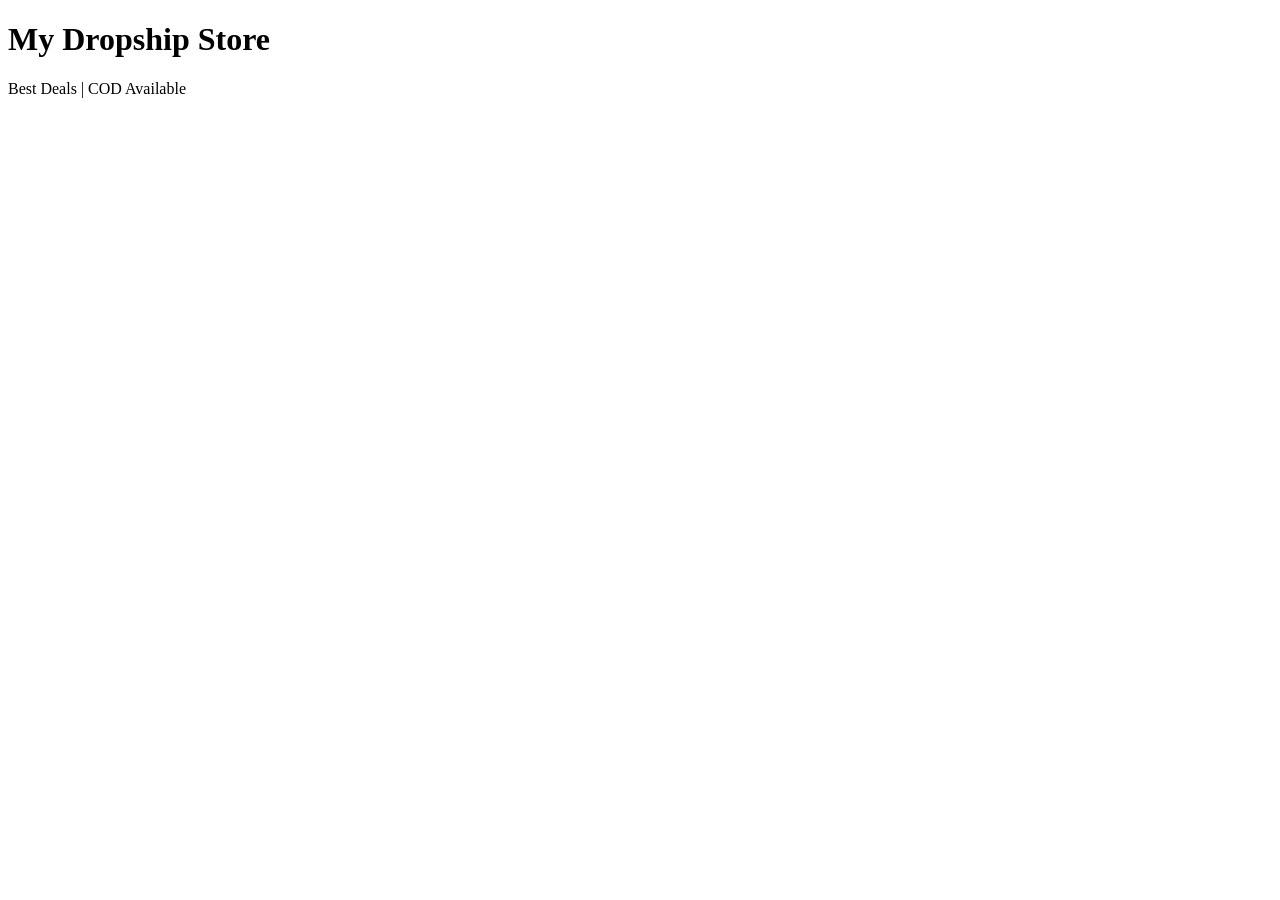
==== index.html @ 78aec77d "Create index.html" ====
<!DOCTYPE html>
<html lang="en">
<head>
  <meta charset="UTF-8">
  <title>Dropship Store</title>
  <meta name="viewport" content="width=device-width, initial-scale=1.0">
  <link rel="stylesheet" href="style.css">
</head>
<body>

<header>
  <h1>My Dropship Store</h1>
  <p>Best Deals | COD Available</p>
</header>

<main id="product-list"></main>

<script src="script.js"></script>
</body>
</html>
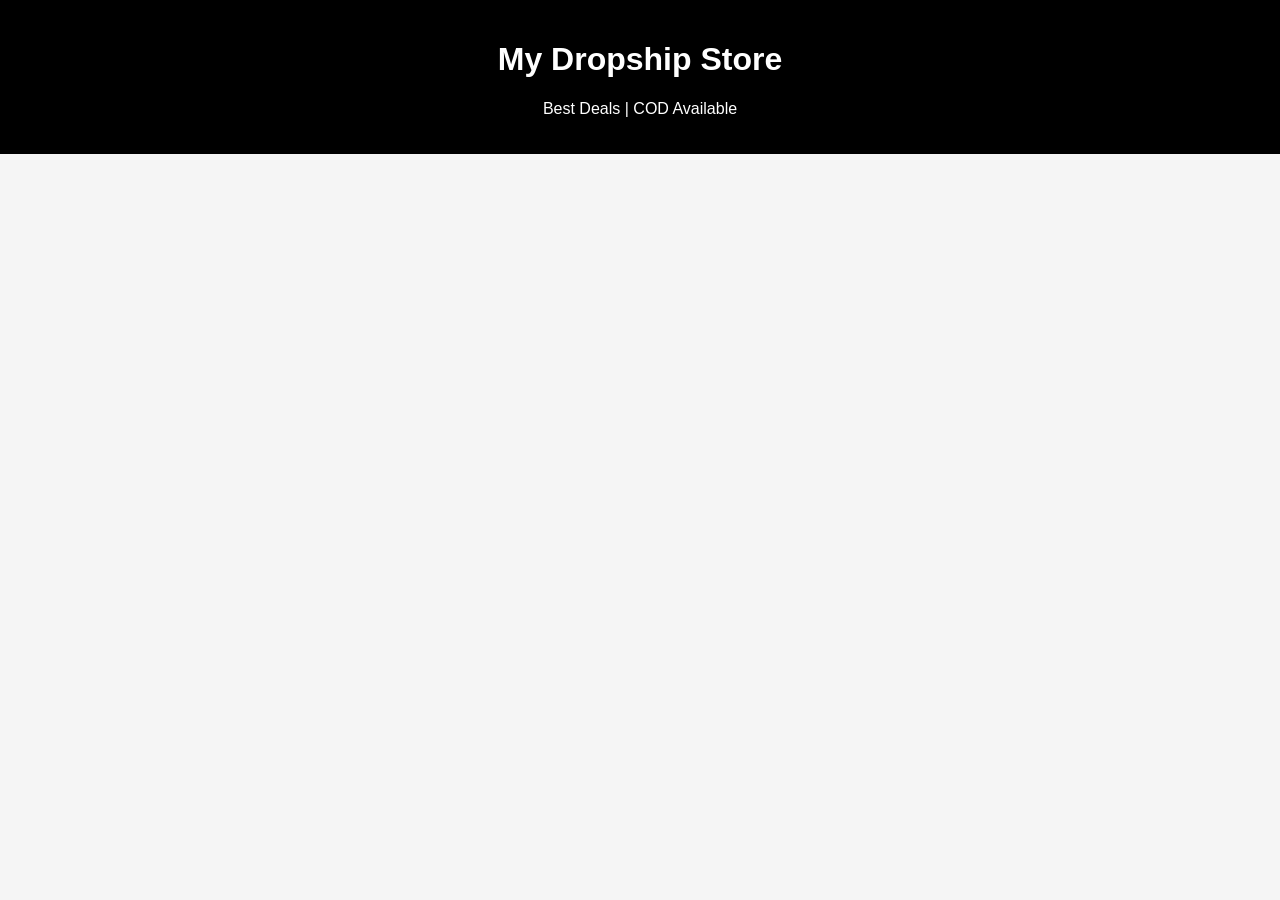
==== commit 4948a82e: "Update index.html" ====
--- a/index.html
+++ b/index.html
@@ -15,6 +15,6 @@
 
 <main id="product-list"></main>
 
-<script src="script.js"></script>
+<script type="module" src="script.js"></script>
 </body>
 </html>
--- a/style.css
+++ b/style.css
@@ -0,0 +1,49 @@
+body {
+  margin: 0;
+  font-family: Arial, sans-serif;
+  background: #f5f5f5;
+}
+
+header {
+  background: black;
+  color: white;
+  text-align: center;
+  padding: 20px;
+}
+
+#product-list {
+  display: grid;
+  grid-template-columns: repeat(auto-fit, minmax(250px, 1fr));
+  gap: 15px;
+  padding: 15px;
+}
+
+.product {
+  background: white;
+  border-radius: 10px;
+  padding: 15px;
+}
+
+.product img {
+  width: 100%;
+  border-radius: 10px;
+}
+
+.product h3 {
+  margin: 10px 0;
+}
+
+.price {
+  color: green;
+  font-weight: bold;
+}
+
+button {
+  width: 100%;
+  padding: 10px;
+  background: #25D366;
+  color: white;
+  border: none;
+  border-radius: 5px;
+  font-size: 16px;
+}
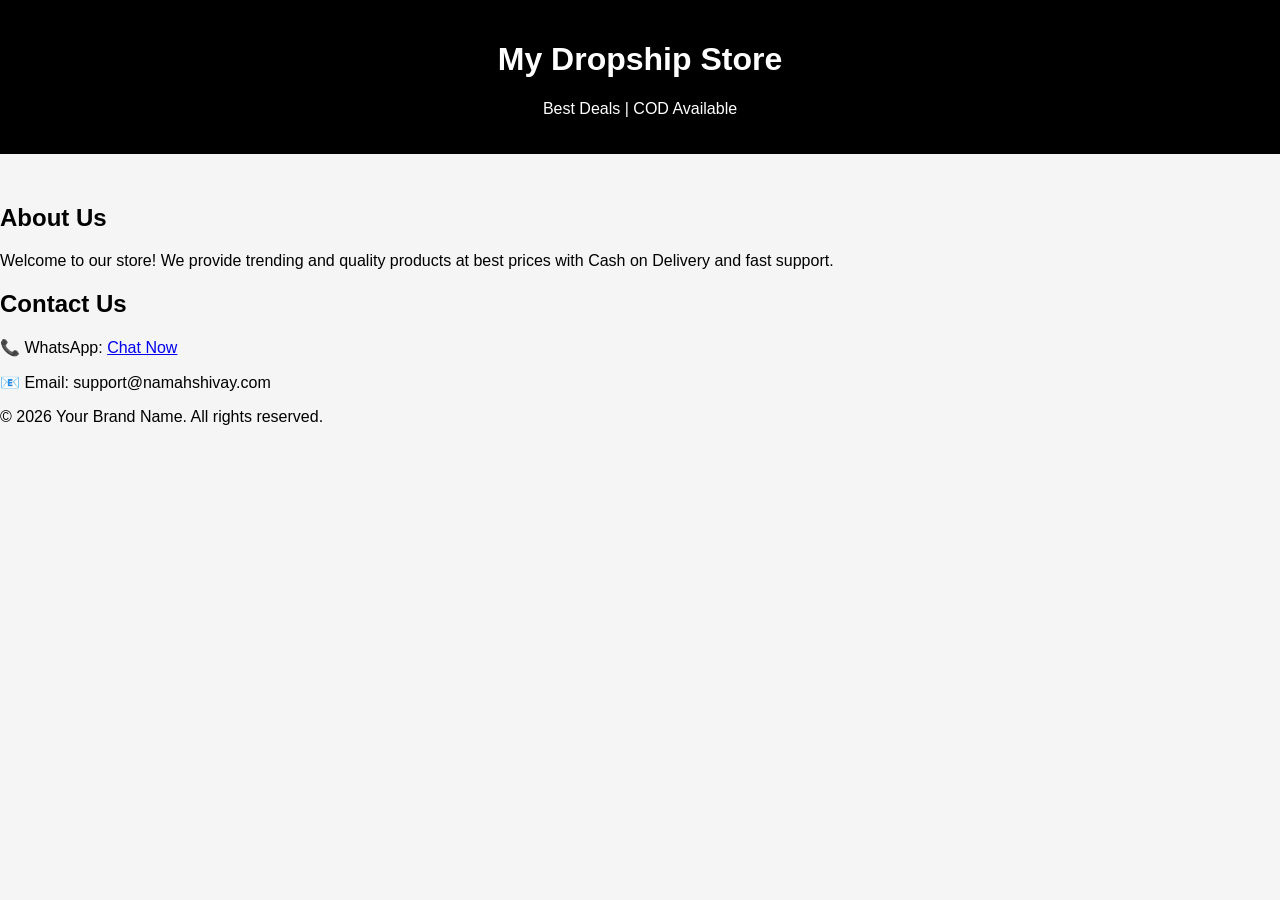
==== commit f60b7783: "Update index.html" ====
--- a/index.html
+++ b/index.html
@@ -14,7 +14,23 @@
 </header>
 
 <main id="product-list"></main>
+<section class="about">
+  <h2>About Us</h2>
+  <p>
+    Welcome to our store! We provide trending and quality products
+    at best prices with Cash on Delivery and fast support.
+  </p>
+</section>
 
+<section class="contact">
+  <h2>Contact Us</h2>
+  <p>📞 WhatsApp: <a href="https://wa.me/917247465997">Chat Now</a></p>
+  <p>📧 Email: support@namahshivay.com</p>
+</section>
+
+<footer>
+  <p>© 2026 Your Brand Name. All rights reserved.</p>
+</footer>
 <script type="module" src="script.js"></script>
 </body>
 </html>
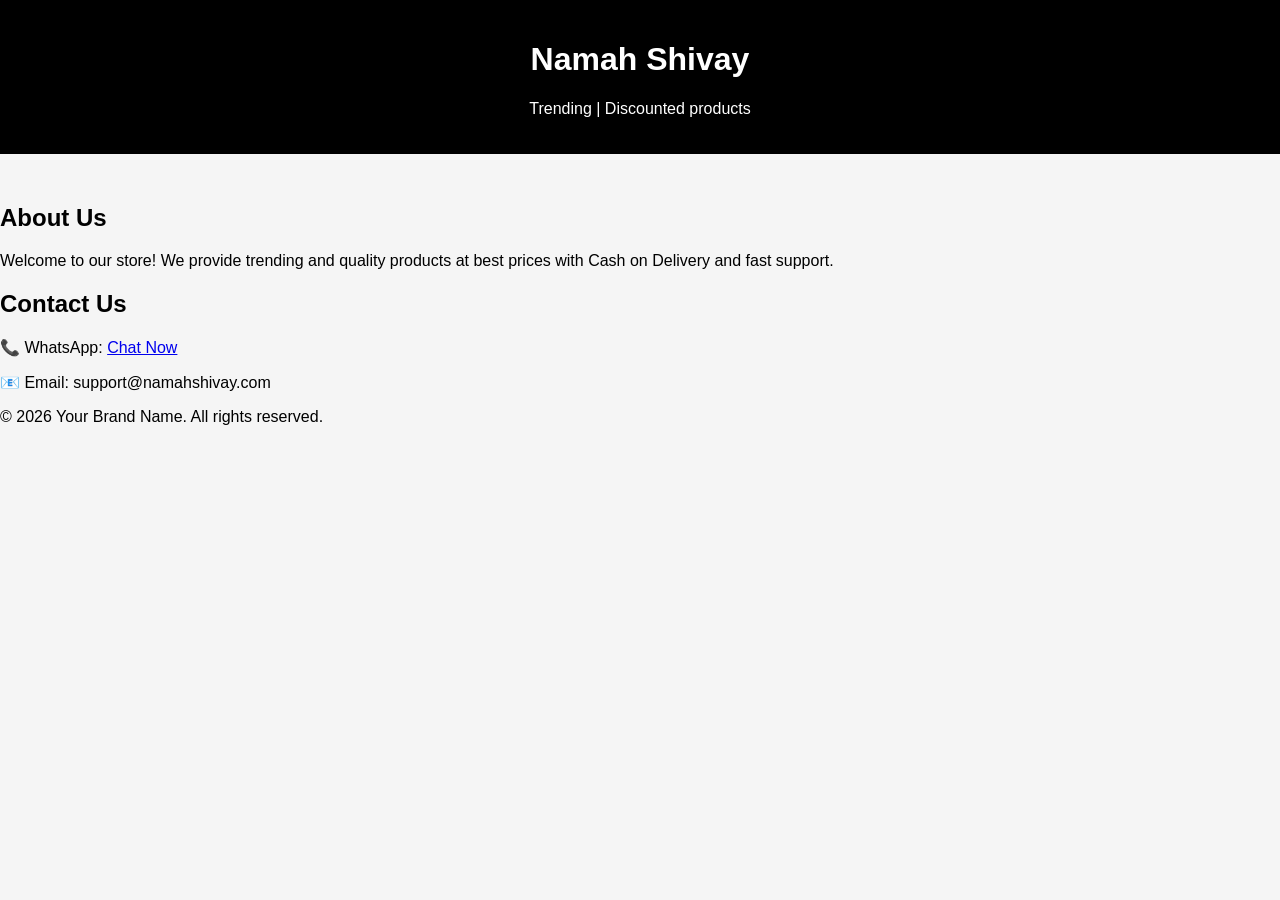
==== commit de9a9df7: "Update index.html" ====
--- a/index.html
+++ b/index.html
@@ -2,15 +2,15 @@
 <html lang="en">
 <head>
   <meta charset="UTF-8">
-  <title>Dropship Store</title>
+  <title>Namah shivay</title>
   <meta name="viewport" content="width=device-width, initial-scale=1.0">
   <link rel="stylesheet" href="style.css">
 </head>
 <body>
 
 <header>
-  <h1>My Dropship Store</h1>
-  <p>Best Deals | COD Available</p>
+  <h1>Namah Shivay</h1>
+  <p>Trending | Discounted products</p>
 </header>
 
 <main id="product-list"></main>
--- a/style.css
+++ b/style.css
@@ -47,3 +47,82 @@
   border-radius: 5px;
   font-size: 16px;
 }
+<section class="about">
+  <h2>About Us</h2>
+  <p>
+    Welcome to our store! We provide trending and quality products
+    at best prices with Cash on Delivery and fast support.
+  </p>
+</section>
+
+<section class="contact">
+  <h2>Contact Us</h2>
+  <p>📞 WhatsApp: <a href="https://wa.me/919876543210">Chat Now</a></p>
+  <p>📧 Email: support@yourbrand.com</p>
+</section>
+
+<footer>
+  <p>© 2026 Your Brand Name. All rights reserved.</p>
+</footer>
+/* PRODUCT GRID */
+#product-list {
+  display: grid;
+  grid-template-columns: repeat(auto-fill, minmax(220px, 1fr));
+  gap: 16px;
+  padding: 16px;
+}
+
+/* PRODUCT CARD */
+.product {
+  background: #ffffff;
+  border-radius: 14px;
+  padding: 12px;
+  box-shadow: 0 4px 10px rgba(0,0,0,0.08);
+  display: flex;
+  flex-direction: column;
+}
+
+/* IMAGE */
+.product img {
+  width: 100%;
+  height: 220px;
+  object-fit: cover;
+  border-radius: 10px;
+}
+
+/* TITLE */
+.product h3 {
+  font-size: 16px;
+  margin: 10px 0 5px;
+  height: 40px;
+  overflow: hidden;
+}
+
+/* PRICE */
+.price {
+  font-size: 18px;
+  font-weight: bold;
+  color: #0a8f08;
+  margin-bottom: 10px;
+}
+
+/* BUTTONS */
+.product button {
+  margin-top: auto;
+  padding: 10px;
+  border-radius: 8px;
+  border: none;
+  font-size: 14px;
+  cursor: pointer;
+}
+
+.product button:first-of-type {
+  background: #25D366;
+  color: white;
+  margin-bottom: 8px;
+}
+
+.product button:last-of-type {
+  background: #000;
+  color: white;
+}
